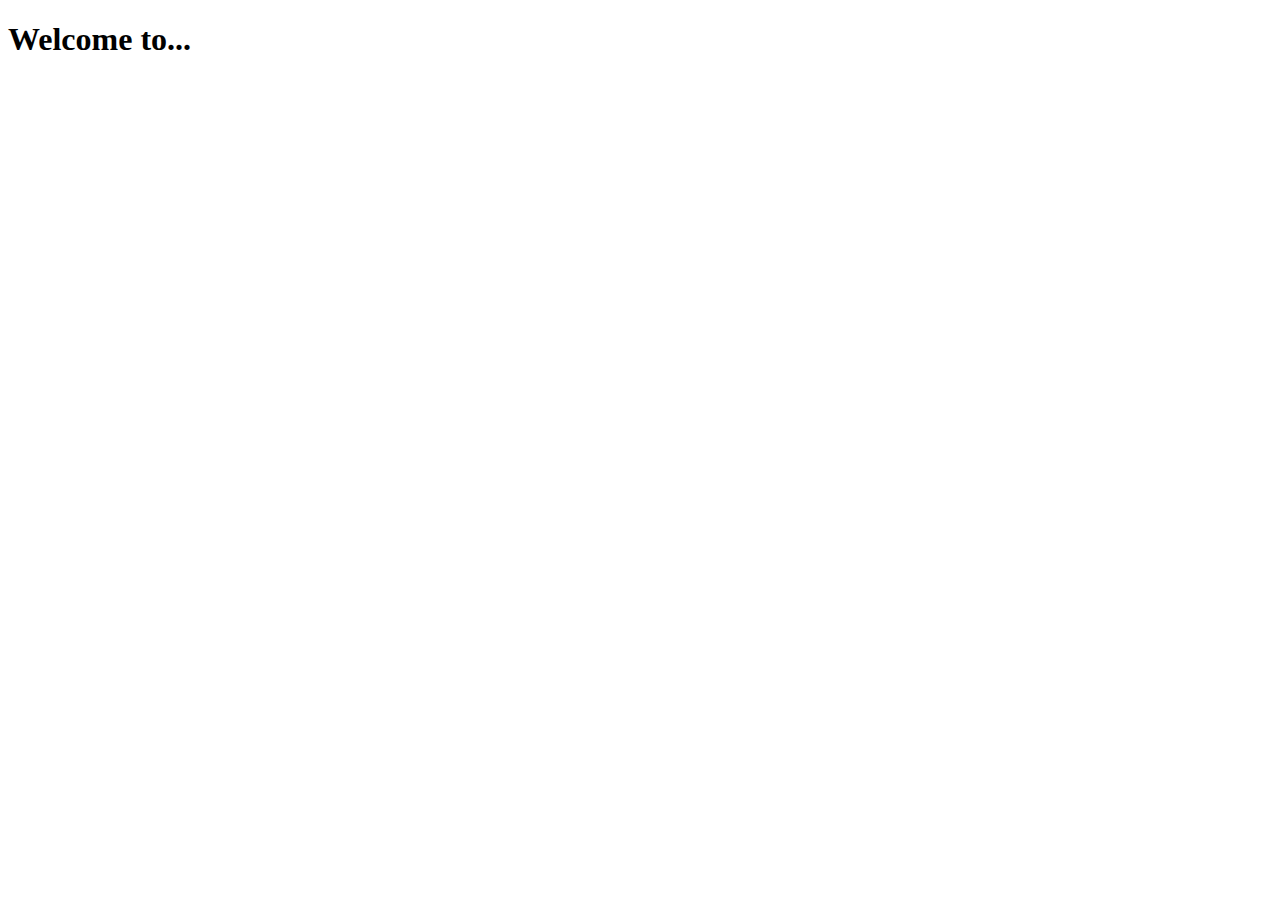
==== src/main/resources/templates/index.html @ 1918be39 "init project" ====
<!DOCTYPE html>
<html xmlns="http://www.w3.org/1999/xhtml" xmlns:th="http://www.thymeleaf.org">

<head>
    <title>Taco Cloud</title>
</head>

<body>
    <h1>Welcome to...</h1>
    <img th:src="@{/images/pngegg.png}" />
</body>

</html>
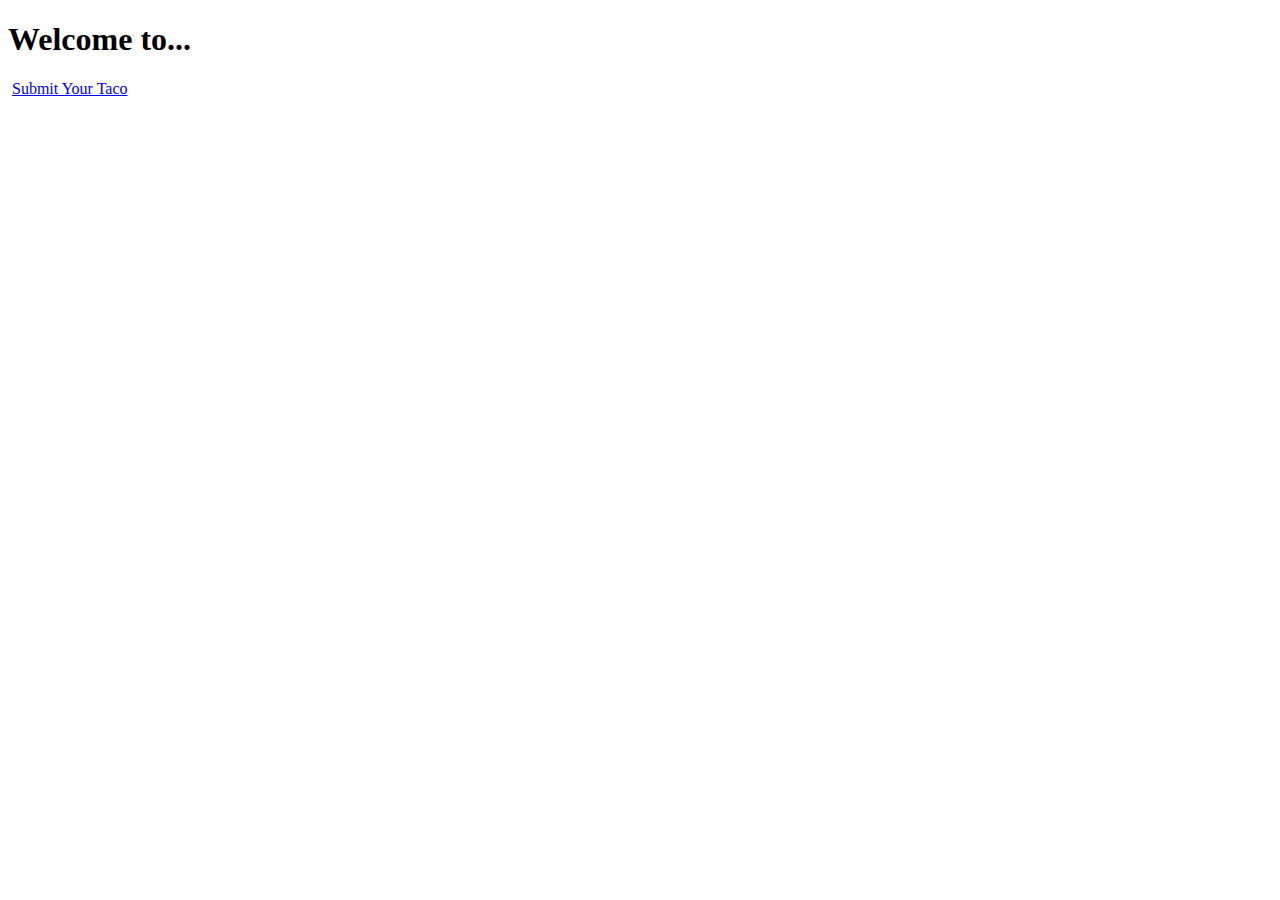
==== commit 9bb4182b: "Рефакторинг. Разобрал классы по категориям" ====
--- a/src/main/resources/templates/index.html
+++ b/src/main/resources/templates/index.html
@@ -8,6 +8,7 @@
 <body>
     <h1>Welcome to...</h1>
     <img th:src="@{/images/pngegg.png}" />
+    <a href="\design">Submit Your Taco</a>
 </body>
 
 </html>